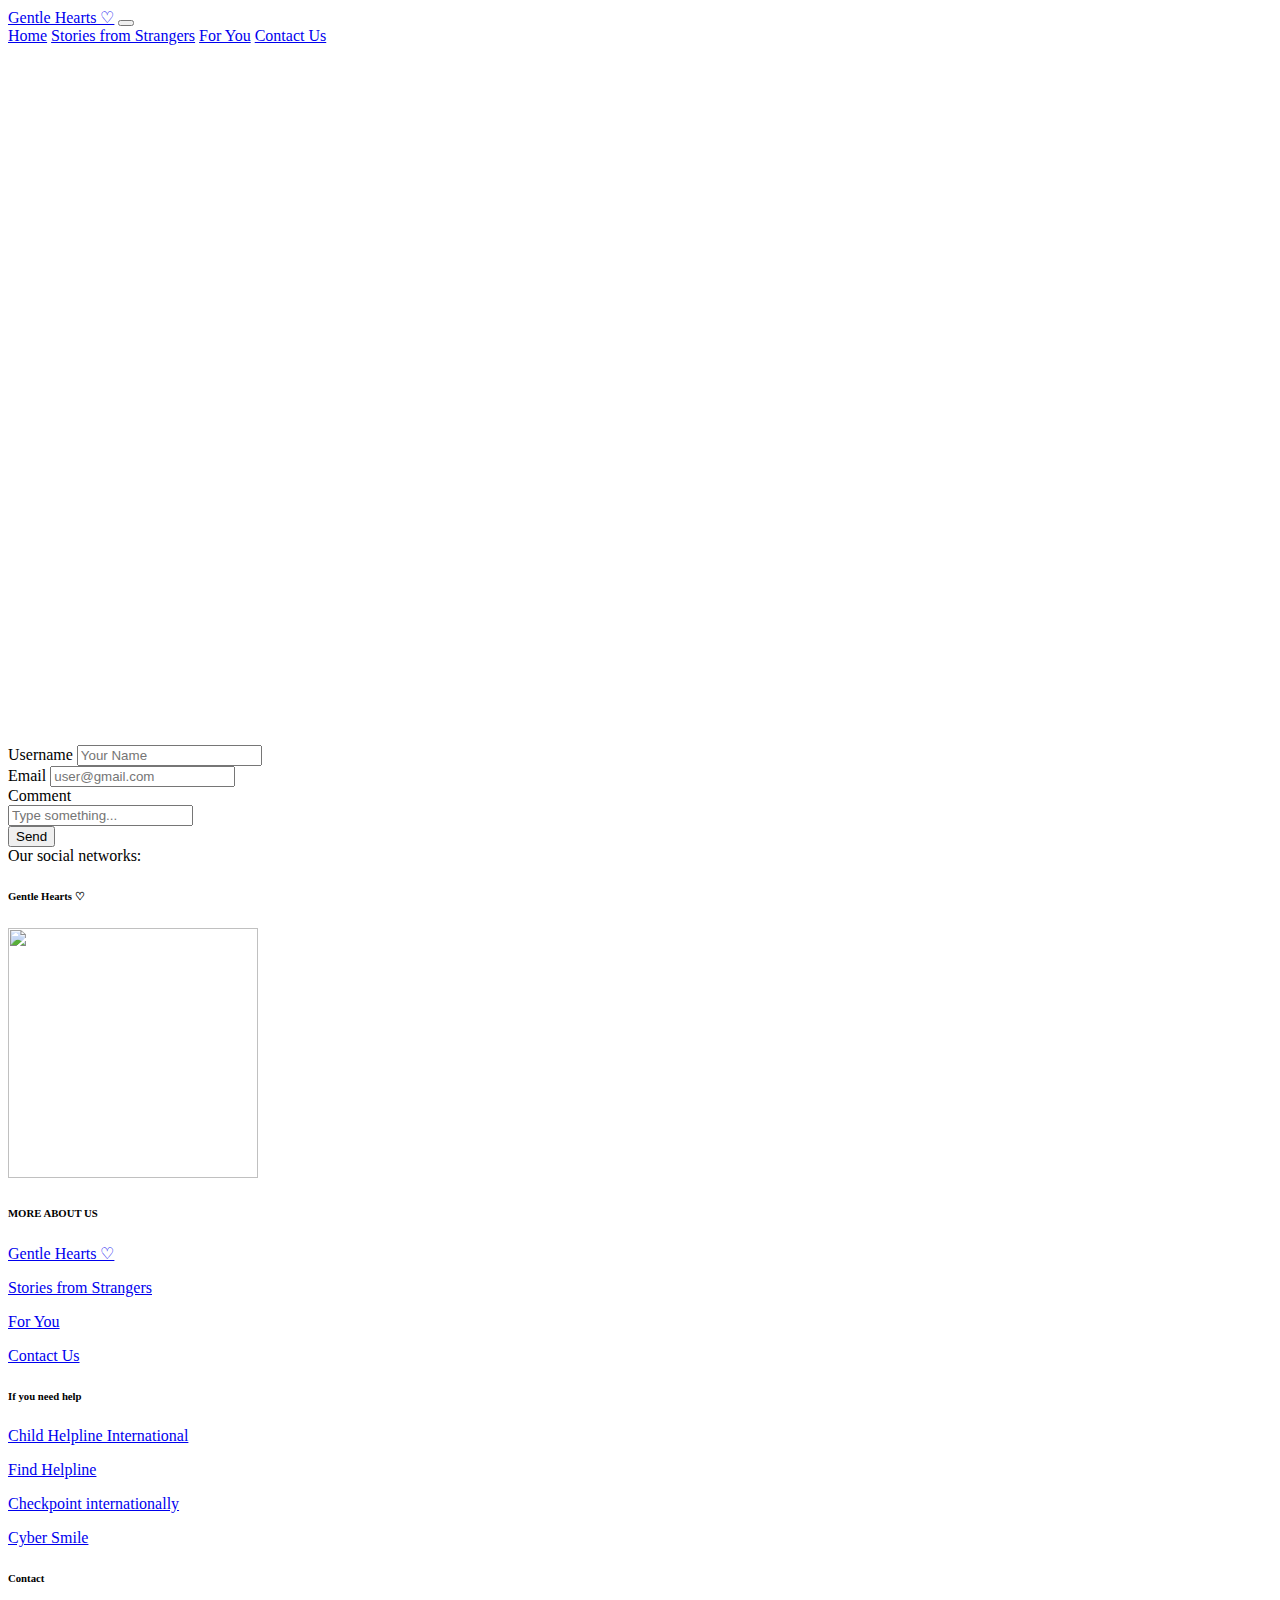
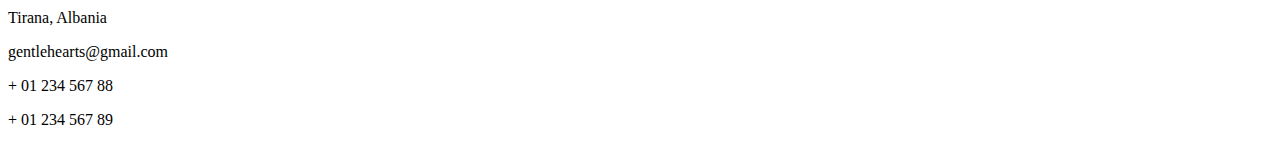
==== contact.html @ af2f0a85 "first commit" ====
<!DOCTYPE html>
<html lang="en">
<head>
    <meta charset="UTF-8">
    <meta http-equiv="X-UA-Compatible" content="IE=edge">
    <meta name="viewport" content="width=device-width, initial-scale=1.0">
    <title>Contact Us</title>
     <!-- Fav icon -->
<link rel="icon" href="images/img4.png" type="image/png">
<!-- CSS Bootstrap -->
<link href="https://cdn.jsdelivr.net/npm/bootstrap@5.3.0-alpha1/dist/css/bootstrap.min.css" rel="stylesheet" integrity="sha384-GLhlTQ8iRABdZLl6O3oVMWSktQOp6b7In1Zl3/Jr59b6EGGoI1aFkw7cmDA6j6gD" crossorigin="anonymous">
<!-- Font Family -->
 <link rel="preconnect" href="https://fonts.googleapis.com">
 <link rel="stylesheet" href="https://fonts.googleapis.com/css?family=Tangerine">
  <link href="https://fonts.googleapis.com/css2?family=Inspiration&display=swap" rel="stylesheet">
 <!-- CSS e projektit -->
 <link rel="stylesheet" href="css/style.css">
<!-- Ikona -->
<link rel="stylesheet" href="https://cdnjs.cloudflare.com/ajax/libs/font-awesome/6.2.1/css/all.min.css" integrity="sha512-MV7K8+y+gLIBoVD59lQIYicR65iaqukzvf/nwasF0nqhPay5w/9lJmVM2hMDcnK1OnMGCdVK+iQrJ7lzPJQd1w==" crossorigin="anonymous" referrerpolicy="no-referrer">
</head>

<body>
     <!--Navbar -->
     <nav class="navbar navbar-expand-lg bg-body-tertiary">
      <div class="container-fluid">
        <a class="navbar-brand" href="#">Gentle Hearts ♡</a>
        <button class="navbar-toggler" type="button" data-bs-toggle="collapse" data-bs-target="#navbarNavAltMarkup" aria-controls="navbarNavAltMarkup" aria-expanded="false" aria-label="Toggle navigation">
          <span class="navbar-toggler-icon"></span>
        </button>
        <div class="collapse navbar-collapse" id="navbarNavAltMarkup">
          <div class="navbar-nav">
            <a class="nav-link" href="index.html">Home</a>
            <a class="nav-link" href="stories.html">Stories from Strangers</a>
            <a class="nav-link" href="yourstory.html">For You</a>
            <a class="nav-link" href="contact.html">Contact Us</a>
          </div>
        </div>
      </div>
    </nav>
    <!--Navbar -->

<!--Contacts-->
<main>



  <div class="mapouter">
    <div class="gmap_canvas">
      <iframe width="800" height="700" id="gmap_canvas" 
      src="https://maps.google.com/maps?q=Tirana,%20Albania&t=&z=13&ie=UTF8&iwloc=&output=embed" 
      frameborder="0" scrolling="no" marginheight="0" marginwidth="0">
    </iframe>
    <a href="https://www.whatismyip-address.com/divi-discount/">divi discount</a>
    <br>
    <style>.mapouter {position:relative;text-align:right;height:700px;width:800px;}</style>
    <a href="https://www.embedgooglemap.net">embedgooglemap.net</a>
    <style>.gmap_canvas {overflow:hidden;background:none!important;height:700px;width:800px;}</style>
  </div>
  </div>

 
  <div class="form">
    <form class="pb-5" onsubmit=" event.preventDefault(); getMessage()">
      <div class="mb-3">
        <label for="name" class="form-label">Username</label>
        <input type="text" class="form-control" id="name" placeholder="Your Name" required="">
      </div>
      <div class="mb-3">
        <label for="email" class="form-label">Email</label>
        <input type="email" class="form-control" id="email" placeholder="user@gmail.com" required="">
      </div>
      <div class="mb-3">
        <label for="comment" class="form-label">Comment</label><br>
        <input type="text" id="comment" class="form-control" placeholder="Type something..." required=""><br></textarea>
      </div>
      <button type="submit" class="btn btn-outline-success w-25 px-lg-5 py-lg-2 fs-6">
        Send
      </button>
    </form>
    <div class="alert alert-success w-50" role="alert"> 
      <span id="message"> </span>
    </div>
  </div>
 
 
</main>


<!-- Footer -->
<footer class="text-center text-lg-start bg-white text-muted">
  <!-- Section: Social media -->
  <section class="d-flex justify-content-center justify-content-lg-between p-4 border-bottom">
    <!-- Left -->
    <div class="text-uppercase fw-bold me-5 d-none d-lg-block">
      <span> Our social networks:</span>
    </div>
    <!-- Left -->

    <!-- Right -->
    <div>
      <a href="" class="me-4 link-secondary">
        <i class="fab fa-facebook-f"></i>
      </a>
      <a href="" class="me-4 link-secondary">
        <i class="fab fa-twitter"></i>
      </a>
      <a href="" class="me-4 link-secondary">
        <i class="fab fa-google"></i>
      </a>
      <a href="" class="me-4 link-secondary">
        <i class="fab fa-instagram"></i>
      </a>
    </div>
    <!-- Right -->
  </section>
  <!-- Section: Social media -->

  <!-- Section: Links  -->
  <section class="">
    <div class="container text-center text-md-start mt-5">
      <!-- Grid row -->
      <div class="row mt-3">
        <!-- Grid column -->
        <div class="col-md-3 col-lg-4 col-xl-3 mx-auto mb-4">
          <!-- Content -->
          <h6 class="text-uppercase fw-bold mb-4">
            <i class="fas fa-gem me-3 text-secondary"></i> Gentle Hearts ♡ 
          </h6>
          <p>
            <img src="images/footer.jpg" alt="" class="img-fluid" width="250px" height="250px">
          </p>
        </div>
        <!-- Grid column -->

        <!-- Grid column -->
        <div class="col-md-2 col-lg-2 col-xl-2 mx-auto mb-4">
          <!-- Links -->
          <h6 class="text-uppercase fw-bold mb-4">
            MORE ABOUT US
          </h6>
          <p>
            <a href="index.html" class="text-reset">Gentle Hearts ♡</a></li>
          </p>
          <p>
            <a href="stories.html" class="text-reset">Stories from Strangers</a>
          </p>
          <p>
           <a href="yourstory.html"class="text-reset">For You</a>
          </p>
          <p>
            <a href="contact.html" class="text-reset">Contact Us</a>
          </p>
        </div>
        <!-- Grid column -->

        <!-- Grid column -->
        <div class="col-md-3 col-lg-2 col-xl-2 mx-auto mb-4">
          <!-- Links -->
          <h6 class="text-uppercase fw-bold mb-4">
            If you need help
          </h6>
          <p> 
          <a href="https://childhelplineinternational.org/helplines/116-111-eu/#:~:text=116%20111%3A%20Six%20digits%20to,for%20child%20helplines%20in%20Europe." class="text-reset">Child Helpline International</a>
          </p>
          <p>
            <a href="https://findahelpline.com/" class="text-reset">Find Helpline</a>
          </p>
          <p>
            <a href="https://checkpointorg.com/global/" class="text-reset">Checkpoint internationally</a>
          </p>
          <p>
            <a href="https://www.cybersmile.org/" class="text-reset">Cyber Smile</a>
          </p>
        </div>
        <!-- Grid column -->

        <!-- Grid column -->
        <div class="col-md-4 col-lg-3 col-xl-3 mx-auto mb-md-0 mb-4">
          <!-- Links -->
          <h6 class="text-uppercase fw-bold mb-4">Contact</h6>
          <p><i class="fas fa-home me-3 text-secondary"></i> Tirana, Albania</p>
          <p>
            <i class="fas fa-envelope me-3 text-secondary"></i>
            gentlehearts@gmail.com
          </p>
          <p><i class="fas fa-phone me-3 text-secondary"></i> + 01 234 567 88</p>
          <p><i class="fas fa-print me-3 text-secondary"></i> + 01 234 567 89</p>
        </div>
        <!-- Grid column -->
      </div>
      <!-- Grid row -->
    </div>
  </section>
  <!-- Section: Links  -->
</footer>
<!-- Footer -->

<!-- JS Bootstrap -->   
<script src="https://cdn.jsdelivr.net/npm/bootstrap@5.3.0-alpha1/dist/js/bootstrap.bundle.min.js" integrity="sha384-w76AqPfDkMBDXo30jS1Sgez6pr3x5MlQ1ZAGC+nuZB+EYdgRZgiwxhTBTkF7CXvN" crossorigin="anonymous"></script>    
<!--JS e projektit-->
<script src="JS/script.js"></script>
</body>
</html>
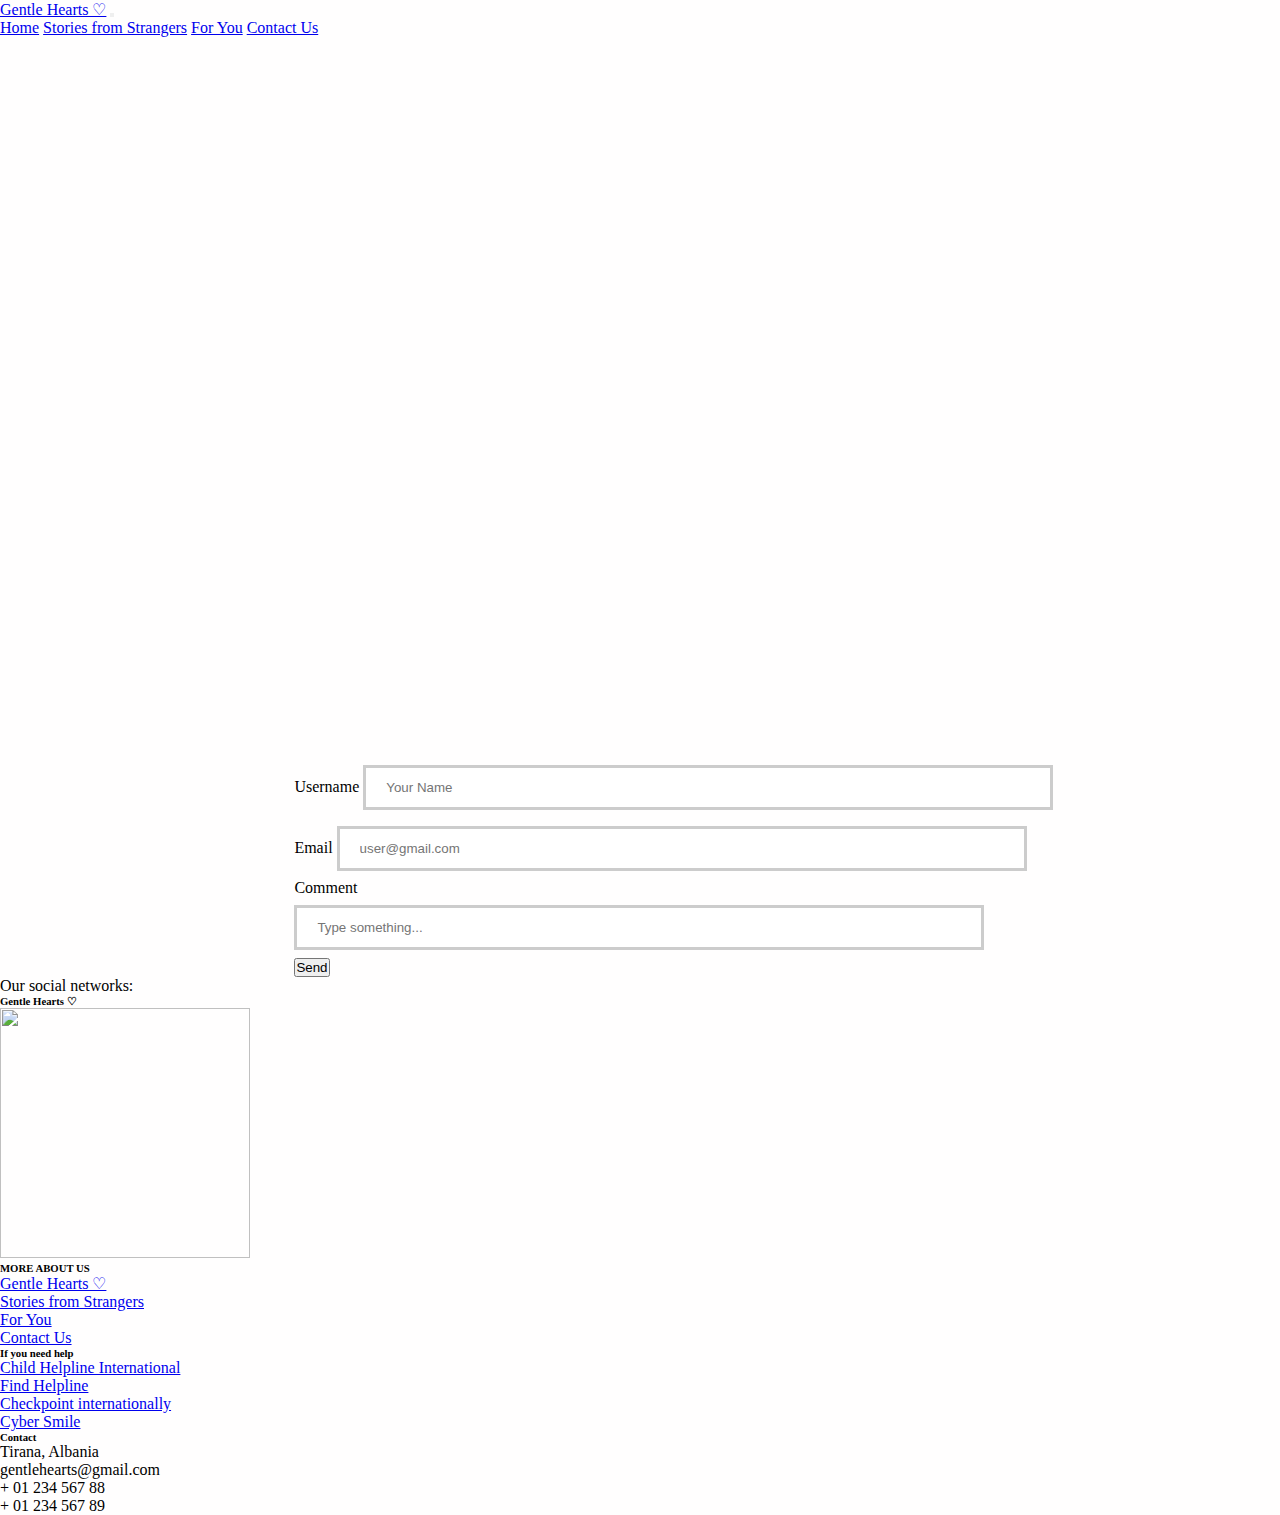
==== commit c655bc85: "first commit" ====
--- a/contact.html
+++ b/contact.html
@@ -14,7 +14,7 @@
  <link rel="stylesheet" href="https://fonts.googleapis.com/css?family=Tangerine">
   <link href="https://fonts.googleapis.com/css2?family=Inspiration&display=swap" rel="stylesheet">
  <!-- CSS e projektit -->
- <link rel="stylesheet" href="css/style.css">
+ <link rel="stylesheet" href="CSS/style.css">
 <!-- Ikona -->
 <link rel="stylesheet" href="https://cdnjs.cloudflare.com/ajax/libs/font-awesome/6.2.1/css/all.min.css" integrity="sha512-MV7K8+y+gLIBoVD59lQIYicR65iaqukzvf/nwasF0nqhPay5w/9lJmVM2hMDcnK1OnMGCdVK+iQrJ7lzPJQd1w==" crossorigin="anonymous" referrerpolicy="no-referrer">
 </head>
--- a/CSS/style.css
+++ b/CSS/style.css
@@ -0,0 +1,375 @@
+/* Primary style */
+* {
+    margin: 0;
+    padding: 0;
+  }
+  
+  body {
+    margin: 0; padding: 0;
+    background-color: rgb(255, 254, 254);
+  }
+
+
+
+
+/* Banner */
+.banner {
+    position: relative;
+    height: 100vh;
+  }
+  
+  .banner img {
+    height: 100vh;
+    width: 100%;
+  }
+
+
+
+
+
+
+  /*Gentle hearts Club*/
+  * {
+    box-sizing: border-box;
+  }
+
+  /* Create two equal columns that floats next to each other*/ 
+  .col1 {
+    float: left;
+    width: 50%;
+    margin-top: 310px;
+    margin-bottom: 300px;
+    padding: 10px;
+    font-size: 150px;
+    font-family: 'Inspiration', cursive;
+    text-align: center;
+  }
+
+  .col2 {
+    float: left;
+    width: 50%;
+    height: 300px;
+    margin-top: 350px;
+    margin-bottom: 300px;
+    padding-left: 90px;
+    font-size: 30px;
+    font-family: 'Shadows Into Light', cursive;
+    
+  }
+
+  /*lear floats after the columns*/
+  .row:after {
+    content: "";
+    display: table;
+    clear: both;
+  }
+
+ /* Responsive layout*/
+  @media screen and (max-width: 600px) {
+    .col1 .col2 {
+      width: 100%;
+    }
+  }
+
+
+
+
+
+
+  /*Tell your story*/
+  * {
+    box-sizing: border-box;
+  }
+
+  /* Create two equal columns that floats next to each other*/ 
+  .col3 {
+    float: left;
+    width: 50%;
+    margin-top: 310px;
+    margin-bottom: 350px;
+    padding: 10px;
+    font-size: 150px;
+    font-family: 'Inspiration', cursive;
+    text-align: center;
+  }
+
+  .col4 {
+    float: left;
+    width: 50%;
+    height: 300px;
+    margin-top: 350px;
+    margin-bottom: 350px;
+    padding-left: 90px;
+    font-size: 30px;
+    font-family: 'Shadows Into Light', cursive;
+    
+  }
+
+  /*lear floats after the columns*/
+  .row:after {
+    content: "";
+    display: table;
+    clear: both;
+  }
+
+ /* Responsive layout*/
+  @media screen and (max-width: 600px) {
+    .col1 .col2 {
+      width: 100%;
+    }
+  }
+
+
+
+
+
+
+/*Playlist*/
+.column1 {
+  float: left;
+  width: 50%;
+  margin-top: 40px;
+  margin-bottom: 150px;
+  padding: 5px;
+  font-size: 20px;
+  font-family: 'Shadows Into Light', cursive;
+  text-align: end;
+  padding-right: 130px;
+}
+
+.column2 {
+  float: left;
+  width: 50%;
+  margin-top: 40px;
+  margin-bottom: 150px;
+}
+
+.container1{
+  margin-top: 70px;
+  position: relative;
+  height: 100vh;
+  background-color: rgb(236, 208, 194);
+  width: 100%;
+  
+}
+
+.header {
+  margin-top: 70px;
+  font-family: 'Caveat', cursive;
+  font-size: 50px;
+  text-align: center;
+}
+
+.img-fluid1{
+  border-radius: 50%;
+  width:50%;
+}
+
+
+
+
+
+/*About Us*/
+.column3 {
+  float: left;
+  width: 25%;
+  margin-top: 40px;
+  margin-bottom: 150px;
+  padding: 5px;
+  font-size: 20px;
+  font-family: 'Shadows Into Light', cursive;
+  text-align: center;
+  padding-left: 40px;
+  padding-right: 40px;
+  
+}
+
+.column4 {
+  float: left;
+  width: 25%;
+  margin-top: 40px;
+  margin-bottom: 150px;
+  padding: 5px;
+  font-size: 20px;
+  font-family: 'Shadows Into Light', cursive;
+  text-align: center;
+  padding-left: 40px;
+}
+
+.column5 {
+  float: left;
+  width: 25%;
+  margin-top: 40px;
+  margin-bottom: 150px;
+  padding: 5px;
+  font-size: 20px;
+  font-family: 'Shadows Into Light', cursive;
+  text-align: center;
+  padding-left: 100px;
+}
+
+.column6 {
+  float: left;
+  width: 25%;
+  margin-top: 40px;
+  margin-bottom: 150px;
+  padding: 5px;
+  font-size: 20px;
+  font-family: 'Shadows Into Light', cursive;
+  text-align: center;
+  padding-left: 30px;
+}
+
+.container4{
+  text-align: center;
+  margin-top: 70px;
+  position: relative;
+  height: 100vh;
+  background-color: rgb(236, 208, 194);
+  width: 100%;
+  
+}
+
+.header1 {
+  margin-top: 70px;
+  font-family: 'Caveat', cursive;
+  font-size: 80px;
+  text-align: center;
+}
+
+
+
+
+
+
+  /*Cards */
+.container2 {
+  margin-top: 200px;
+  position: relative;
+  width: 100%;
+  height: 100%;
+}
+
+.quote1{
+  color:#f3b3b3;
+  font-family: 'Tangerine', serif;
+  font-size: 70px;
+}
+
+
+
+
+
+ /*Someone said*/
+ .container3 {
+  margin-top: 90px;
+  position: relative;
+  width: 100%;
+  height: 100%;
+}
+
+ .h1{
+  margin-top: 50px;
+  text-align: center;
+  color:#ca7a7a;
+  font-family: 'Tangerine', serif;
+  font-size: 70px;
+  text-shadow: #555151;
+ }
+
+
+
+
+
+
+/*Quote*/
+.quote{
+  padding-top: 50px;
+  padding-bottom: 50px;
+  color: #daa0a0;
+    font-family: 'Tangerine', serif;
+    text-align: center;
+    font-size: 100px;
+    text-shadow: 4px 4px 4px rgb(243, 208, 208);
+
+}
+
+
+/*Calculator*/
+
+.containerSM {
+  margin-top: 80px;
+  position: relative;
+  height: 100vh;
+  background-color: rgb(236, 208, 194);
+  width: 100%;
+}
+
+.col1L {
+  float: left;
+  width: 100%;
+  margin-top: 25px;
+  margin-bottom: 150px;
+  padding: 20px;
+  font-size: 30px;
+  font-family: 'Shadows Into Light', cursive;
+  text-align: center;
+}
+
+.headerSM {
+  margin-top: 70px;
+  font-family: 'Caveat', cursive;
+  font-size: 80px;
+  text-align: center;
+}
+
+
+/*Contact Us forms*/
+
+input[type=text], input[type=email], input[type=submit] {
+  
+  width: 70%;
+  padding: 12px 20px;
+  margin: 8px 0;
+  box-sizing:border-box;
+  border: 3px solid #ccc;
+  -webkit-transition: 0.5s;
+  transition: 0.5s;
+  outline: none;
+}
+
+input[type=text]:focus {
+  border: 3px solid #555;
+}
+
+.form {
+  font-family:Georgia, 'Times New Roman', Times, serif;
+  padding-top: 20px;
+  padding-left: 23%;
+}
+label {
+  display: inline-block;
+  
+}
+input {
+  display: inline-block;
+}*/
+
+/* Contact Style */
+.alert-success {
+  display: none;
+}
+
+
+/*Contact Us maps*/
+
+.mapouter{
+  position: absolute;
+  top: 0;
+  bottom: 0;
+  padding-left: 25%;
+  height: 50%;
+  width: 50%;
+}
+
+
